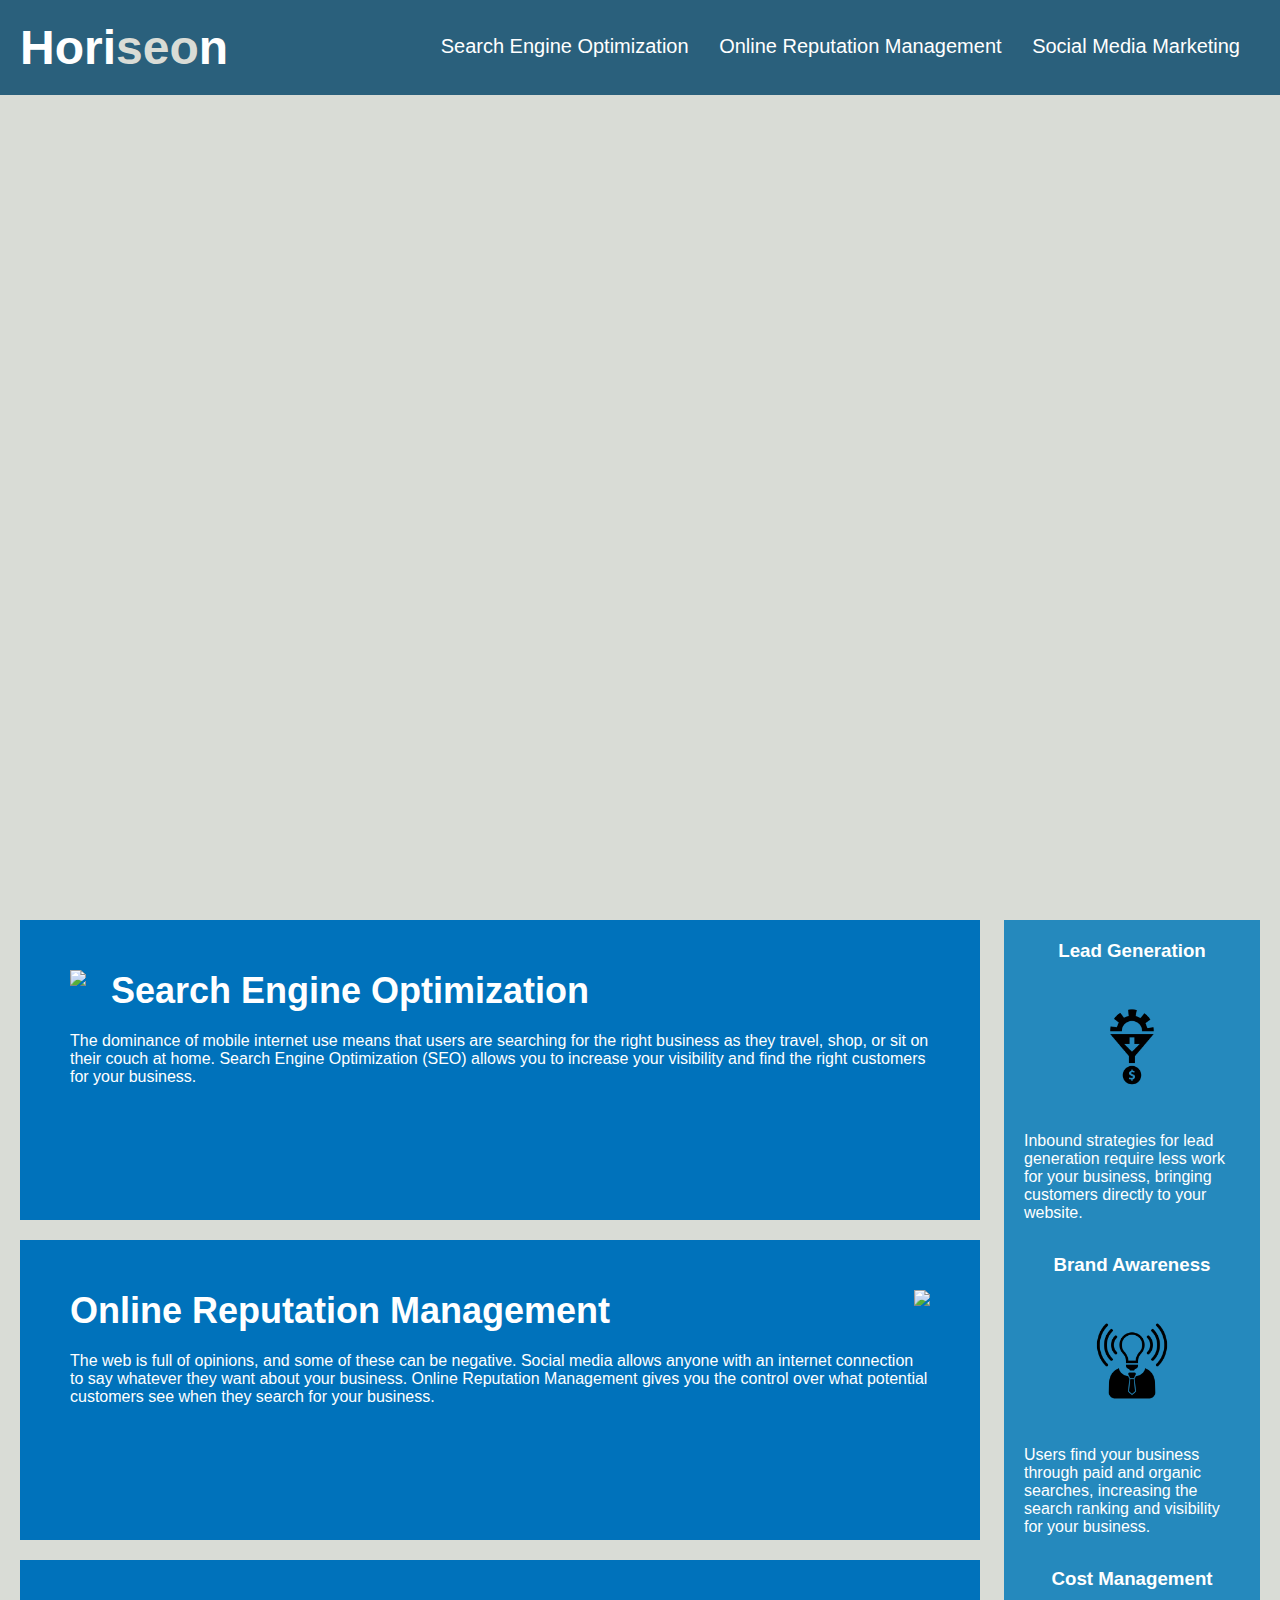
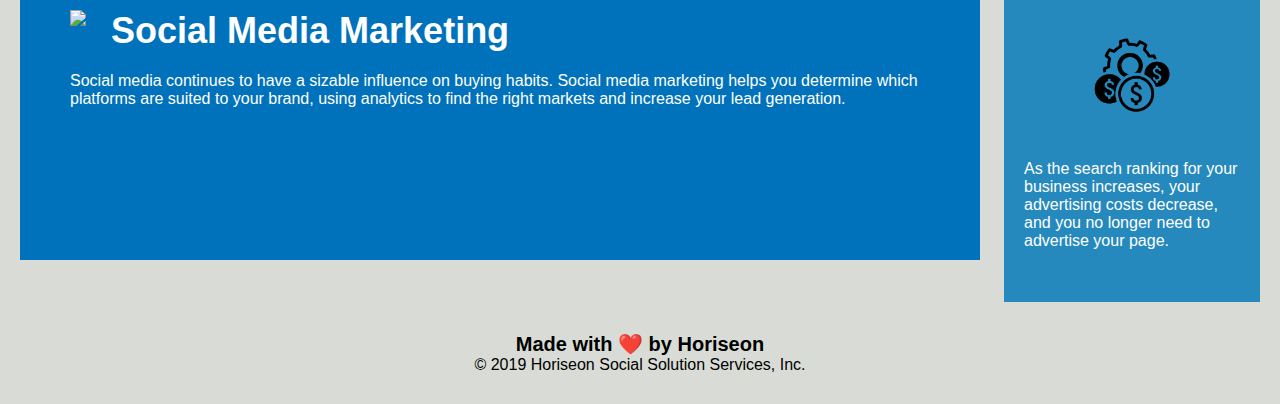
==== Develop/index.html @ f9085ceb "added code for challenge" ====
<!DOCTYPE html>
<html lang="en-us">

<head>
    <meta charset="UTF-8" />
    <link rel="stylesheet" href="./assets/css/style.css">
    <title>website</title>
</head>

<body>
    <div class="header">
        <h1>Hori<span class="seo">seo</span>n</h1>
        <div>
            <ul>
                <li>
                    <a href="#search-engine-optimization">Search Engine Optimization</a>
                </li>
                <li>
                    <a href="#online-reputation-management">Online Reputation Management</a>
                </li>
                <li>
                    <a href="#social-media-marketing">Social Media Marketing</a>
                </li>
            </ul>
        </div>
    </div>
    <div class="hero"></div>
    <div class="content">
        <div class="search-engine-optimization">
            <img src="./assets/images/search-engine-optimization.jpg" class="float-left" />
            <h2>Search Engine Optimization</h2>
            <p>
                The dominance of mobile internet use means that users are searching for the right business as they travel, shop, or sit on their couch at home. Search Engine Optimization (SEO) allows you to increase your visibility and find the right customers for your business.
            </p>
        </div>
        <div id="online-reputation-management" class="online-reputation-management">
            <img src="./assets/images/online-reputation-management.jpg" class="float-right" />
            <h2>Online Reputation Management</h2>
            <p>
                The web is full of opinions, and some of these can be negative. Social media allows anyone with an internet connection to say whatever they want about your business. Online Reputation Management gives you the control over what potential customers see when they search for your business.
            </p>
        </div>
        <div id="social-media-marketing" class="social-media-marketing">
            <img src="./assets/images/social-media-marketing.jpg" class="float-left" />
            <h2>Social Media Marketing</h2>
            <p>
                Social media continues to have a sizable influence on buying habits. Social media marketing helps you determine which platforms are suited to your brand, using analytics to find the right markets and increase your lead generation.
            </p>
        </div>
    </div>
    <div class="benefits">
        <div class="benefit-lead">
            <h3>Lead Generation</h3>
            <img src="./assets/images/lead-generation.png" />
            <p>
                Inbound strategies for lead generation require less work for your business, bringing customers directly to your website.
            </p>
        </div>
        <div class="benefit-brand">
            <h3>Brand Awareness</h3>
            <img src="./assets/images/brand-awareness.png" />
            <p>
                Users find your business through paid and organic searches, increasing the search ranking and visibility for your business.
            </p>
        </div>
        <div class="benefit-cost">
            <h3>Cost Management</h3>
            <img src="./assets/images/cost-management.png" />
            <p>
                As the search ranking for your business increases, your advertising costs decrease, and you no longer need to advertise your page.
            </p>
        </div>
    </div>
    <div class="footer">
        <h2>Made with ❤️️ by Horiseon</h2>
        <p>
            &copy; 2019 Horiseon Social Solution Services, Inc.
        </p>
    </div>
</body>

</html>
---- Develop/assets/css/style.css ----
* {
    box-sizing: border-box;
    padding: 0;
    margin: 0;
}

body {
    background-color: #d9dcd6;
}

.header {
    padding: 20px;
    font-family: 'Trebuchet MS', 'Lucida Sans Unicode', 'Lucida Grande', 'Lucida Sans', Arial, sans-serif;
    background-color: #2a607c;
    color: #ffffff;
}

.header h1 {
    display: inline-block;
    font-size: 48px;
}

.header h1 .seo {
    color: #d9dcd6;
}

.header div {
    padding-top: 15px;
    margin-right: 20px;
    float: right;
    font-family: 'Gill Sans', 'Gill Sans MT', Calibri, 'Trebuchet MS', sans-serif;
    font-size: 20px;
}

.header div ul {
    list-style-type: none;
}

.header div ul li {
    display: inline-block;
    margin-left: 25px;
}

a {
    color: #ffffff;
    text-decoration: none;
}

p {
    font-size: 16px;
}

.hero {
    height: 800px;
    width: 100%;
    margin-bottom: 25px;
    background-image: url("../images/digital-marketing-meeting.jpg");
    background-size: cover;
    background-position: center;
}

.float-left {
    float: left;
    margin-right: 25px;
}

.float-right {
    float: right;
    margin-left: 25px;
}

.content {
    width: 75%;
    display: inline-block;
    margin-left: 20px;
}

.benefits {
    margin-right: 20px;
    padding: 20px;
    clear: both;
    float: right;
    width: 20%;
    height: 100%;
    font-family: 'Gill Sans', 'Gill Sans MT', Calibri, 'Trebuchet MS', sans-serif;
    background-color: #2589bd;
}

.benefit-lead {
    margin-bottom: 32px;
    color: #ffffff;
}

.benefit-brand {
    margin-bottom: 32px;
    color: #ffffff;
}

.benefit-cost {
    margin-bottom: 32px;
    color: #ffffff;
}

.benefit-lead h3 {
    margin-bottom: 10px;
    text-align: center;
}

.benefit-brand h3 {
    margin-bottom: 10px;
    text-align: center;
}

.benefit-cost h3 {
    margin-bottom: 10px;
    text-align: center;
}

.benefit-lead img {
    display: block;
    margin: 10px auto;
    max-width: 150px;
}

.benefit-brand img {
    display: block;
    margin: 10px auto;
    max-width: 150px;
}

.benefit-cost img {
    display: block;
    margin: 10px auto;
    max-width: 150px;
}

.search-engine-optimization {
    margin-bottom: 20px;
    padding: 50px;
    height: 300px;
    font-family: 'Gill Sans', 'Gill Sans MT', Calibri, 'Trebuchet MS', sans-serif;
    background-color: #0072bb;
    color: #ffffff;
}

.online-reputation-management {
    margin-bottom: 20px;
    padding: 50px;
    height: 300px;
    font-family: 'Gill Sans', 'Gill Sans MT', Calibri, 'Trebuchet MS', sans-serif;
    background-color: #0072bb;
    color: #ffffff;
}

.social-media-marketing {
    margin-bottom: 20px;
    padding: 50px;
    height: 300px;
    font-family: 'Gill Sans', 'Gill Sans MT', Calibri, 'Trebuchet MS', sans-serif;
    background-color: #0072bb;
    color: #ffffff;
}

.search-engine-optimization img {
    max-height: 200px;
}

.online-reputation-management img {
    max-height: 200px;
}

.social-media-marketing img {
    max-height: 200px;
}

.search-engine-optimization h2 {
    margin-bottom: 20px;
    font-size: 36px;
}

.online-reputation-management h2 {
    margin-bottom: 20px;
    font-size: 36px;
}

.social-media-marketing h2 {
    margin-bottom: 20px;
    font-size: 36px;
}

.footer {
    padding: 30px;
    clear: both;
    font-family: 'Trebuchet MS', 'Lucida Sans Unicode', 'Lucida Grande', 'Lucida Sans', Arial, sans-serif;
    text-align: center;
}

.footer h2 {
    font-size: 20px;
}
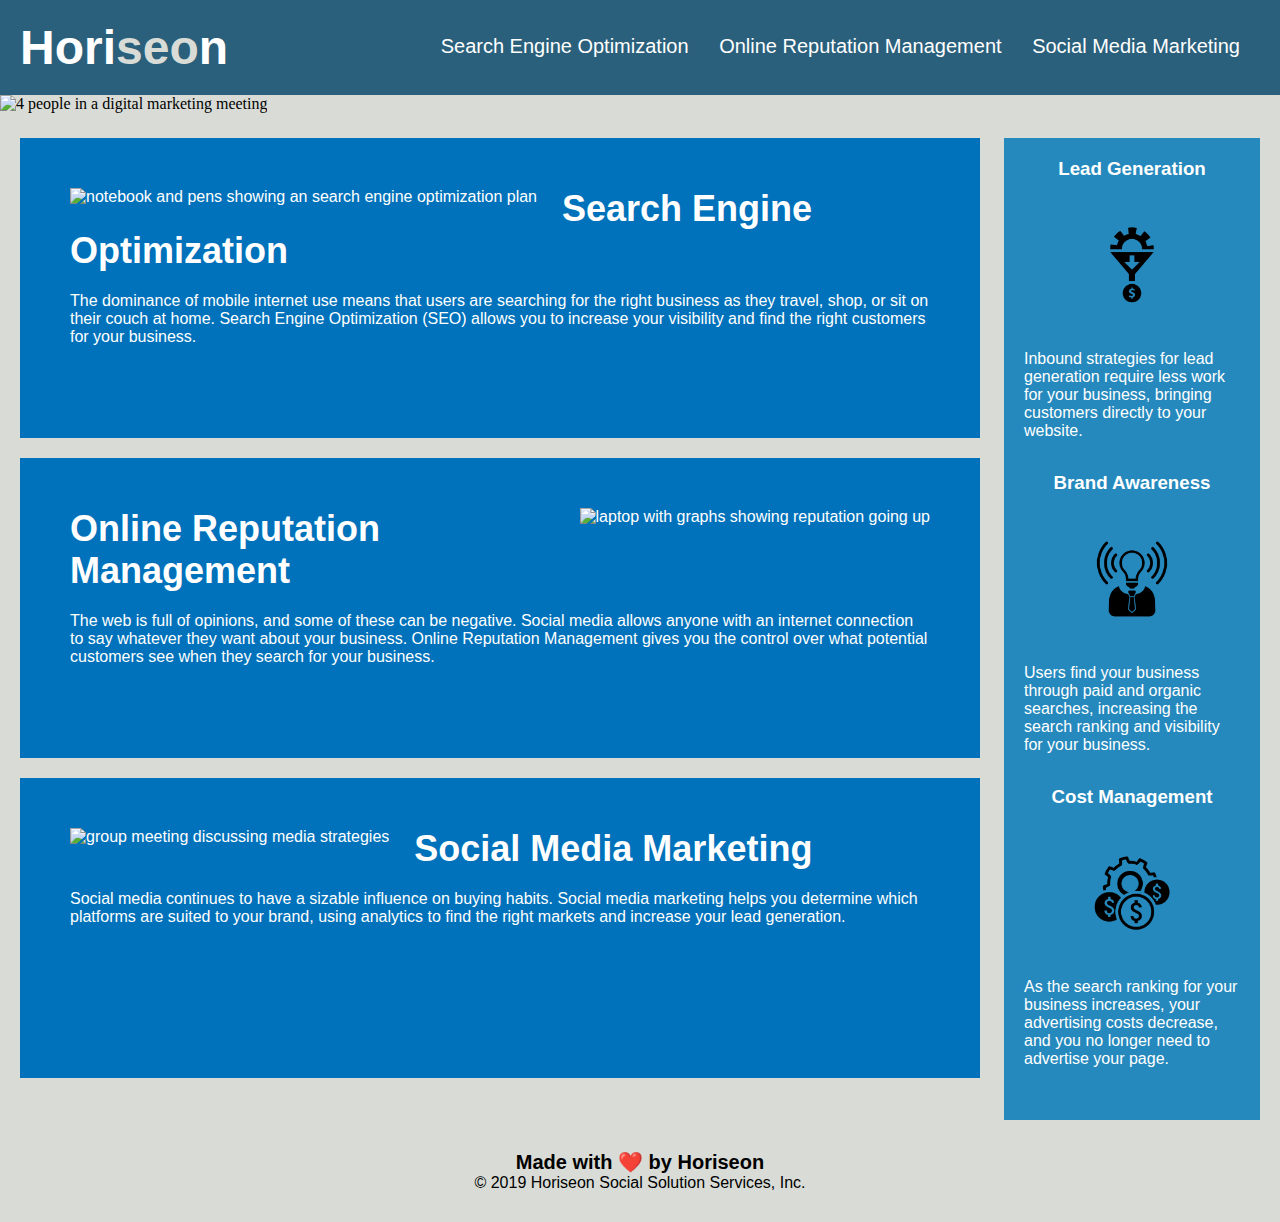
==== commit 1c50e9b9: "added/changed html elements on page" ====
--- a/Develop/index.html
+++ b/Develop/index.html
@@ -4,11 +4,11 @@
 <head>
     <meta charset="UTF-8" />
     <link rel="stylesheet" href="./assets/css/style.css">
-    <title>website</title>
+    <title>Horiseon Marketing</title>
 </head>
 
 <body>
-    <div class="header">
+    <header class="header">
         <h1>Hori<span class="seo">seo</span>n</h1>
         <div>
             <ul>
@@ -23,60 +23,62 @@
                 </li>
             </ul>
         </div>
+    </header>
+    <div>
+        <img src="./assets/images/digital-marketing-meeting.jpg" alt="4 people in a digital marketing meeting" class="hero">
     </div>
-    <div class="hero"></div>
-    <div class="content">
-        <div class="search-engine-optimization">
-            <img src="./assets/images/search-engine-optimization.jpg" class="float-left" />
+    <main class="content">
+        <section class="search-engine-optimization">
+            <img src="./assets/images/search-engine-optimization.jpg" alt="notebook and pens showing an search engine optimization plan" class="float-left" />
             <h2>Search Engine Optimization</h2>
             <p>
                 The dominance of mobile internet use means that users are searching for the right business as they travel, shop, or sit on their couch at home. Search Engine Optimization (SEO) allows you to increase your visibility and find the right customers for your business.
             </p>
-        </div>
-        <div id="online-reputation-management" class="online-reputation-management">
-            <img src="./assets/images/online-reputation-management.jpg" class="float-right" />
+        </section>
+        <section id="online-reputation-management" class="online-reputation-management">
+            <img src="./assets/images/online-reputation-management.jpg" alt="laptop with graphs showing reputation going up" class="float-right" />
             <h2>Online Reputation Management</h2>
             <p>
                 The web is full of opinions, and some of these can be negative. Social media allows anyone with an internet connection to say whatever they want about your business. Online Reputation Management gives you the control over what potential customers see when they search for your business.
             </p>
-        </div>
-        <div id="social-media-marketing" class="social-media-marketing">
-            <img src="./assets/images/social-media-marketing.jpg" class="float-left" />
+        </section>
+        <section id="social-media-marketing" class="social-media-marketing">
+            <img src="./assets/images/social-media-marketing.jpg" alt="group meeting discussing media strategies" class="float-left" />
             <h2>Social Media Marketing</h2>
             <p>
                 Social media continues to have a sizable influence on buying habits. Social media marketing helps you determine which platforms are suited to your brand, using analytics to find the right markets and increase your lead generation.
             </p>
-        </div>
-    </div>
-    <div class="benefits">
-        <div class="benefit-lead">
+        </section>
+    </main>
+    <aside class="benefits">
+        <section class="benefit-lead">
             <h3>Lead Generation</h3>
-            <img src="./assets/images/lead-generation.png" />
+            <img src="./assets/images/lead-generation.png" alt="pipeline funnel leading to revenue though business strategies" />
             <p>
                 Inbound strategies for lead generation require less work for your business, bringing customers directly to your website.
             </p>
-        </div>
-        <div class="benefit-brand">
+        </section>
+        <section class="benefit-brand">
             <h3>Brand Awareness</h3>
-            <img src="./assets/images/brand-awareness.png" />
+            <img src="./assets/images/brand-awareness.png" alt="lightbulb idea leading to more brand recognition"/>
             <p>
                 Users find your business through paid and organic searches, increasing the search ranking and visibility for your business.
             </p>
-        </div>
-        <div class="benefit-cost">
+        </section>
+        <section class="benefit-cost">
             <h3>Cost Management</h3>
-            <img src="./assets/images/cost-management.png" />
+            <img src="./assets/images/cost-management.png" alt="gear icon leading to decreasing cost and incrasing revenue"/>
             <p>
                 As the search ranking for your business increases, your advertising costs decrease, and you no longer need to advertise your page.
             </p>
-        </div>
-    </div>
-    <div class="footer">
+        </section>
+    </aside>
+    <footer class="footer">
         <h2>Made with ❤️️ by Horiseon</h2>
         <p>
             &copy; 2019 Horiseon Social Solution Services, Inc.
         </p>
-    </div>
+    </footer>
 </body>
 
 </html>
--- a/Develop/assets/css/style.css
+++ b/Develop/assets/css/style.css
@@ -54,7 +54,6 @@
     height: 800px;
     width: 100%;
     margin-bottom: 25px;
-    background-image: url("../images/digital-marketing-meeting.jpg");
     background-size: cover;
     background-position: center;
 }
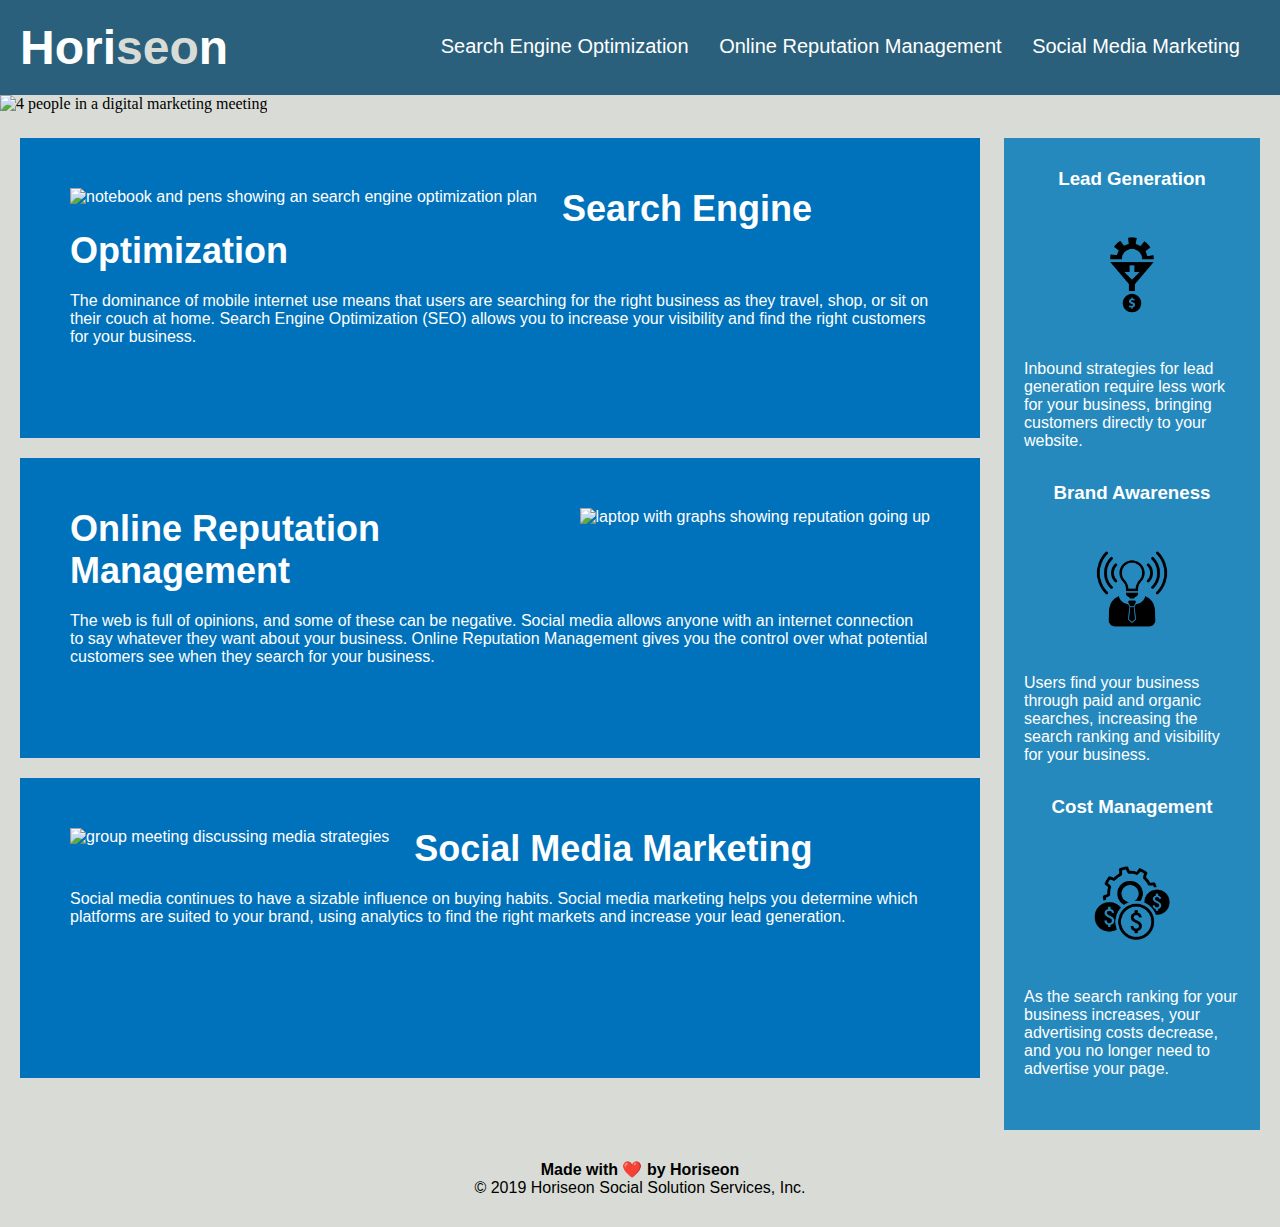
==== commit 83b77ed0: "slight css changes, change html symantics" ====
--- a/Develop/index.html
+++ b/Develop/index.html
@@ -10,7 +10,7 @@
 <body>
     <header class="header">
         <h1>Hori<span class="seo">seo</span>n</h1>
-        <div>
+        <section>
             <ul>
                 <li>
                     <a href="#search-engine-optimization">Search Engine Optimization</a>
@@ -22,11 +22,11 @@
                     <a href="#social-media-marketing">Social Media Marketing</a>
                 </li>
             </ul>
-        </div>
+        </section>
     </header>
-    <div>
+    <figure>
         <img src="./assets/images/digital-marketing-meeting.jpg" alt="4 people in a digital marketing meeting" class="hero">
-    </div>
+    </figure>
     <main class="content">
         <section class="search-engine-optimization">
             <img src="./assets/images/search-engine-optimization.jpg" alt="notebook and pens showing an search engine optimization plan" class="float-left" />
@@ -74,7 +74,7 @@
         </section>
     </aside>
     <footer class="footer">
-        <h2>Made with ❤️️ by Horiseon</h2>
+        <h4>Made with ❤️️ by Horiseon</h4>
         <p>
             &copy; 2019 Horiseon Social Solution Services, Inc.
         </p>
--- a/Develop/assets/css/style.css
+++ b/Develop/assets/css/style.css
@@ -24,7 +24,7 @@
     color: #d9dcd6;
 }
 
-.header div {
+.header section {
     padding-top: 15px;
     margin-right: 20px;
     float: right;
@@ -32,11 +32,11 @@
     font-size: 20px;
 }
 
-.header div ul {
+.header section ul {
     list-style-type: none;
 }
 
-.header div ul li {
+.header section ul li {
     display: inline-block;
     margin-left: 25px;
 }
@@ -95,13 +95,12 @@
     color: #ffffff;
 }
 
-.benefit-cost {
+.benefit-cost{
     margin-bottom: 32px;
     color: #ffffff;
 }
-
 .benefit-lead h3 {
-    margin-bottom: 10px;
+    margin-top: 10px;
     text-align: center;
 }
 
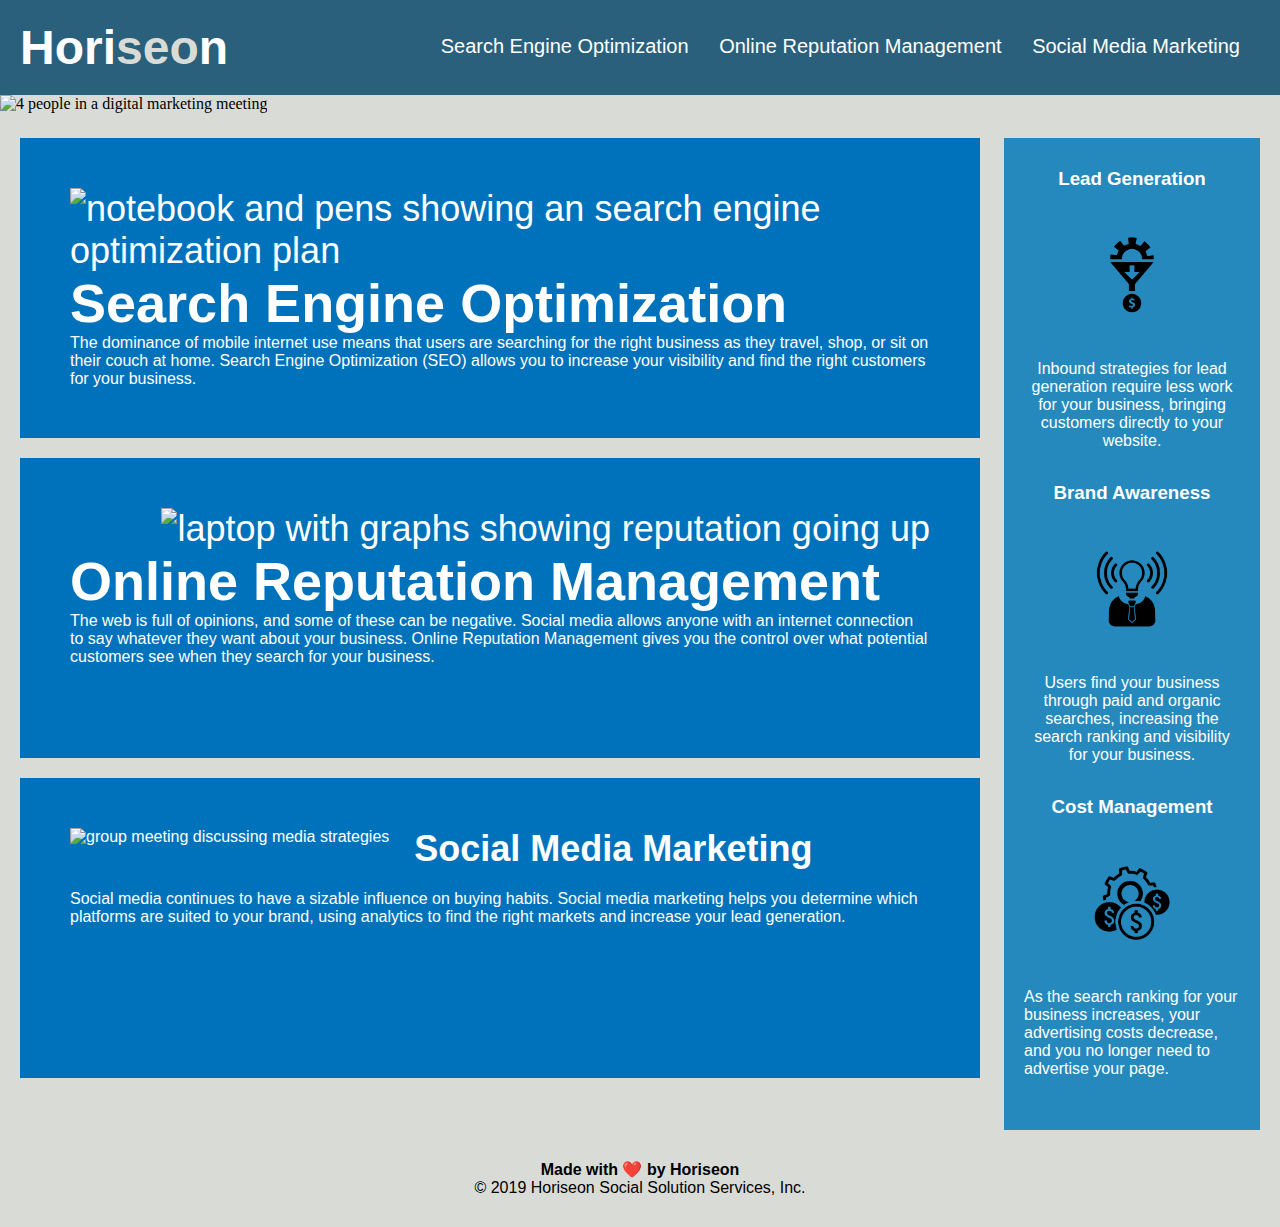
==== commit 54d63252: "cleaned up css, and fixed some html things" ====
--- a/Develop/index.html
+++ b/Develop/index.html
@@ -35,14 +35,14 @@
                 The dominance of mobile internet use means that users are searching for the right business as they travel, shop, or sit on their couch at home. Search Engine Optimization (SEO) allows you to increase your visibility and find the right customers for your business.
             </p>
         </section>
-        <section id="online-reputation-management" class="online-reputation-management">
+        <section class="online-reputation-management">
             <img src="./assets/images/online-reputation-management.jpg" alt="laptop with graphs showing reputation going up" class="float-right" />
             <h2>Online Reputation Management</h2>
             <p>
                 The web is full of opinions, and some of these can be negative. Social media allows anyone with an internet connection to say whatever they want about your business. Online Reputation Management gives you the control over what potential customers see when they search for your business.
             </p>
         </section>
-        <section id="social-media-marketing" class="social-media-marketing">
+        <section class="social-media-marketing">
             <img src="./assets/images/social-media-marketing.jpg" alt="group meeting discussing media strategies" class="float-left" />
             <h2>Social Media Marketing</h2>
             <p>
--- a/Develop/assets/css/style.css
+++ b/Develop/assets/css/style.css
@@ -85,32 +85,13 @@
     background-color: #2589bd;
 }
 
-.benefit-lead {
+.benefit-lead, .benefit-brand, .benefit-cost {
     margin-bottom: 32px;
     color: #ffffff;
 }
 
-.benefit-brand {
-    margin-bottom: 32px;
-    color: #ffffff;
-}
-
-.benefit-cost{
-    margin-bottom: 32px;
-    color: #ffffff;
-}
-.benefit-lead h3 {
+.benefit-lead, .benefit-brand, .benefit-cost h3 {
     margin-top: 10px;
-    text-align: center;
-}
-
-.benefit-brand h3 {
-    margin-bottom: 10px;
-    text-align: center;
-}
-
-.benefit-cost h3 {
-    margin-bottom: 10px;
     text-align: center;
 }
 
@@ -132,25 +113,7 @@
     max-width: 150px;
 }
 
-.search-engine-optimization {
-    margin-bottom: 20px;
-    padding: 50px;
-    height: 300px;
-    font-family: 'Gill Sans', 'Gill Sans MT', Calibri, 'Trebuchet MS', sans-serif;
-    background-color: #0072bb;
-    color: #ffffff;
-}
-
-.online-reputation-management {
-    margin-bottom: 20px;
-    padding: 50px;
-    height: 300px;
-    font-family: 'Gill Sans', 'Gill Sans MT', Calibri, 'Trebuchet MS', sans-serif;
-    background-color: #0072bb;
-    color: #ffffff;
-}
-
-.social-media-marketing {
+.search-engine-optimization, .online-reputation-management, .social-media-marketing {
     margin-bottom: 20px;
     padding: 50px;
     height: 300px;
@@ -171,17 +134,7 @@
     max-height: 200px;
 }
 
-.search-engine-optimization h2 {
-    margin-bottom: 20px;
-    font-size: 36px;
-}
-
-.online-reputation-management h2 {
-    margin-bottom: 20px;
-    font-size: 36px;
-}
-
-.social-media-marketing h2 {
+.search-engine-optimization, .online-reputation-management, .social-media-marketing h2 {
     margin-bottom: 20px;
     font-size: 36px;
 }
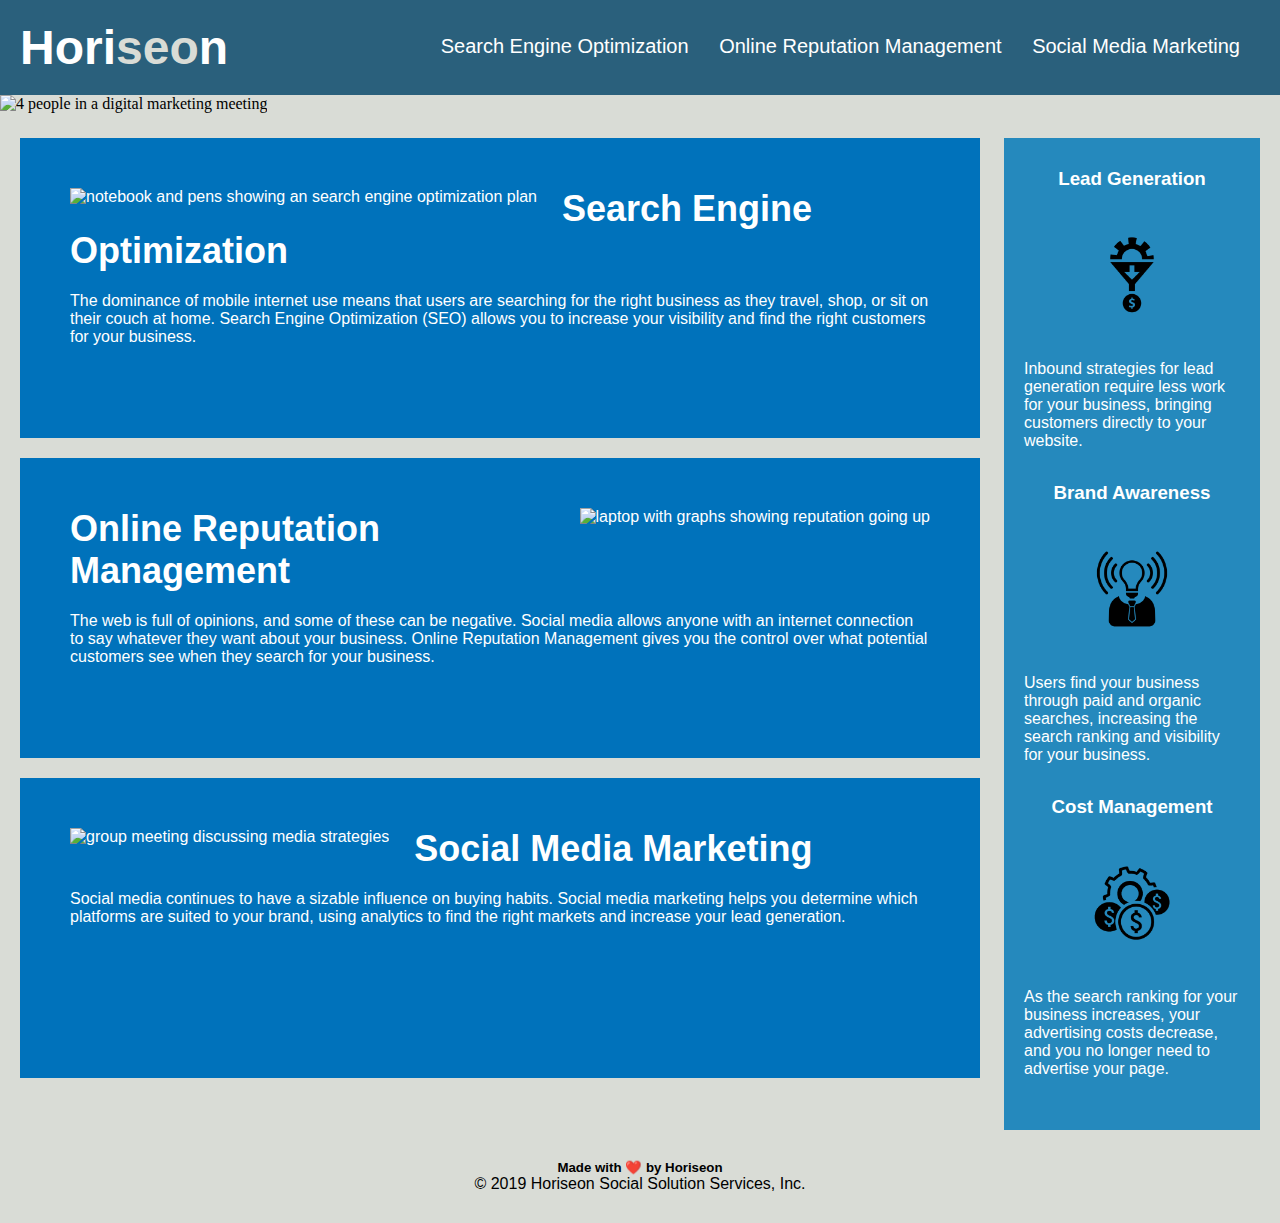
==== commit 587d2969: "added comments to css and html, changed html semantics" ====
--- a/Develop/index.html
+++ b/Develop/index.html
@@ -8,9 +8,10 @@
 </head>
 
 <body>
+    <!--header of page with nav links-->
     <header class="header">
         <h1>Hori<span class="seo">seo</span>n</h1>
-        <section>
+        <nav>
             <ul>
                 <li>
                     <a href="#search-engine-optimization">Search Engine Optimization</a>
@@ -22,11 +23,13 @@
                     <a href="#social-media-marketing">Social Media Marketing</a>
                 </li>
             </ul>
-        </section>
+        </nav>
     </header>
+    <!--main image of page-->
     <figure>
         <img src="./assets/images/digital-marketing-meeting.jpg" alt="4 people in a digital marketing meeting" class="hero">
     </figure>
+    <!--main content for page-->
     <main class="content">
         <section class="search-engine-optimization">
             <img src="./assets/images/search-engine-optimization.jpg" alt="notebook and pens showing an search engine optimization plan" class="float-left" />
@@ -50,6 +53,7 @@
             </p>
         </section>
     </main>
+    <!--content on side of page-->
     <aside class="benefits">
         <section class="benefit-lead">
             <h3>Lead Generation</h3>
@@ -73,8 +77,9 @@
             </p>
         </section>
     </aside>
+    <!--footer-->
     <footer class="footer">
-        <h4>Made with ❤️️ by Horiseon</h4>
+        <h5>Made with ❤️️ by Horiseon</h5>
         <p>
             &copy; 2019 Horiseon Social Solution Services, Inc.
         </p>
--- a/Develop/assets/css/style.css
+++ b/Develop/assets/css/style.css
@@ -7,7 +7,7 @@
 body {
     background-color: #d9dcd6;
 }
-
+/*styling for Header elements*/
 .header {
     padding: 20px;
     font-family: 'Trebuchet MS', 'Lucida Sans Unicode', 'Lucida Grande', 'Lucida Sans', Arial, sans-serif;
@@ -23,8 +23,8 @@
 .header h1 .seo {
     color: #d9dcd6;
 }
-
-.header section {
+/*header nav specific styling*/
+.header nav {
     padding-top: 15px;
     margin-right: 20px;
     float: right;
@@ -32,11 +32,11 @@
     font-size: 20px;
 }
 
-.header section ul {
+.header nav ul {
     list-style-type: none;
 }
 
-.header section ul li {
+.header nav ul li {
     display: inline-block;
     margin-left: 25px;
 }
@@ -73,7 +73,7 @@
     display: inline-block;
     margin-left: 20px;
 }
-
+/*styling for benefits class and sub classes*/
 .benefits {
     margin-right: 20px;
     padding: 20px;
@@ -90,7 +90,7 @@
     color: #ffffff;
 }
 
-.benefit-lead, .benefit-brand, .benefit-cost h3 {
+.benefit-lead h3, .benefit-brand h3, .benefit-cost h3 {
     margin-top: 10px;
     text-align: center;
 }
@@ -134,11 +134,12 @@
     max-height: 200px;
 }
 
-.search-engine-optimization, .online-reputation-management, .social-media-marketing h2 {
+.search-engine-optimization h2, .online-reputation-management h2, .social-media-marketing h2 {
     margin-bottom: 20px;
     font-size: 36px;
 }
 
+/*Styling for Footer*/
 .footer {
     padding: 30px;
     clear: both;
@@ -146,6 +147,6 @@
     text-align: center;
 }
 
-.footer h2 {
+.footer h4 {
     font-size: 20px;
 }
